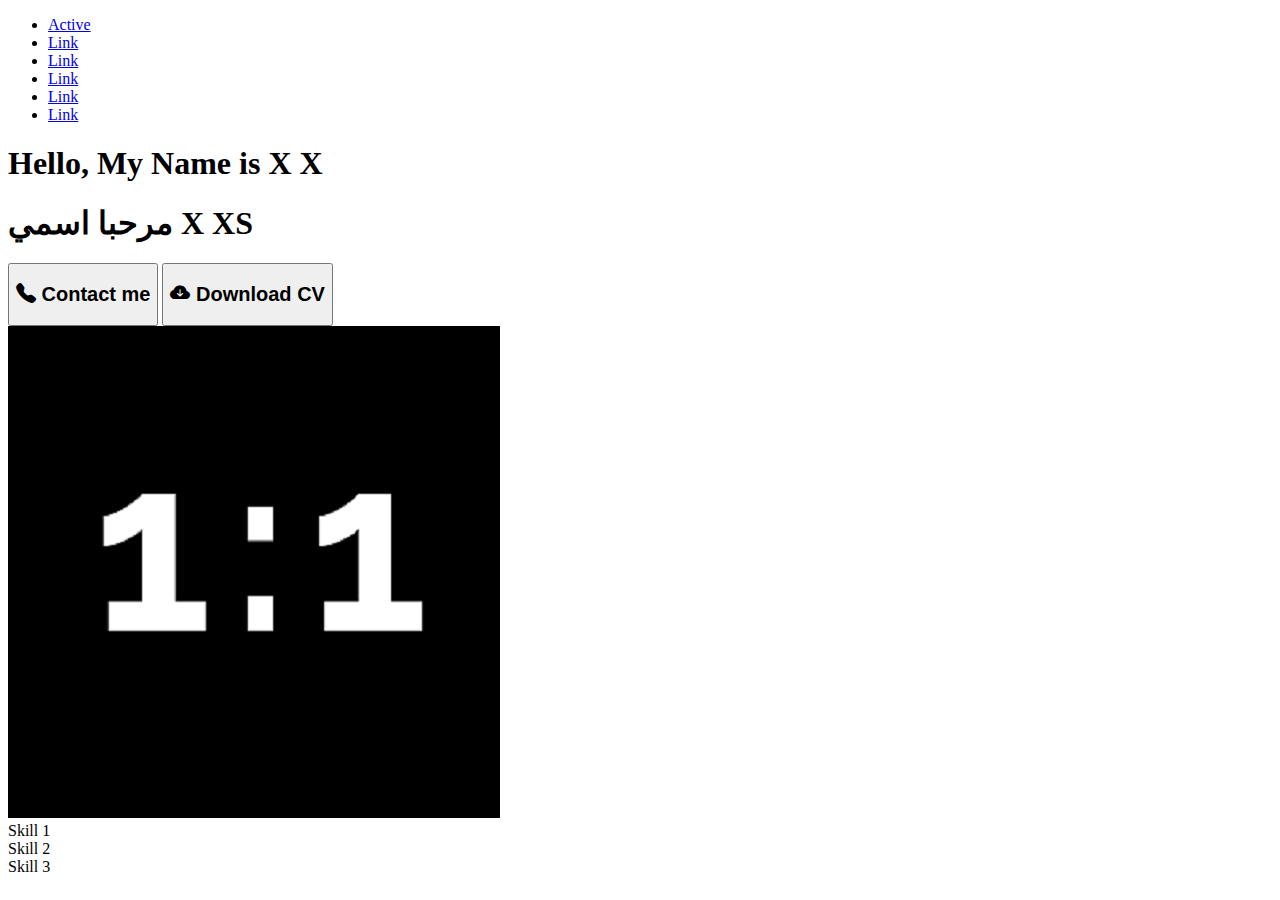
==== index.html @ 9b6b88f8 "Add files via upload" ====
<!DOCTYPE html>
<html lang="en">
  <head>
    <meta charset="UTF-8" />
    <meta http-equiv="X-UA-Compatible" content="IE=edge" />
    <meta name="viewport" content="width=device-width, initial-scale=1.0" />
    <title>Joanna Daoura</title>
    <link
      rel="stylesheet"
      href="https://cdn.jsdelivr.net/npm/bootstrap@5.1.1/dist/css/bootstrap.min.css"
      integrity="sha384-F3w7mX95PdgyTmZZMECAngseQB83DfGTowi0iMjiWaeVhAn4FJkqJByhZMI3AhiU"
      crossorigin="anonymous"
    />
    <link
      rel="stylesheet"
      href="https://cdn.jsdelivr.net/npm/bootstrap-icons@1.6.0/font/bootstrap-icons.css"
    />
    <link rel="preconnect" href="https://fonts.googleapis.com" />
    <link rel="preconnect" href="https://fonts.gstatic.com" crossorigin />
    <link
      href="https://fonts.googleapis.com/css2?family=Bubbler+One&display=swap"
      rel="stylesheet"
    />
    <link rel="stylesheet" href="style.css" />
  </head>
  <body>
    <ul class="nav justify-content-center">
      <li class="nav-item">
        <a class="nav-link active" href="#">Active</a>
      </li>
      <li class="nav-item">
        <a class="nav-link" href="#">Link</a>
      </li>
      <li class="nav-item">
        <a class="nav-link" href="#">Link</a>
      </li>
      <li class="nav-item">
        <a class="nav-link" href="#">Link</a>
      </li>
      <li class="nav-item">
        <a class="nav-link" href="#">Link</a>
      </li>
      <li class="nav-item">
        <a class="nav-link" href="#">Link</a>
      </li>
    </ul>
    <div class="intro p-5 row">
      <div class="col-md-8 p-5">
        <h1 class="intro-name">Hello, My Name is X X</h1>
        <h1 class="intro-name">مرحبا اسمي X XS</h1>
        <div class="btn-list p-5 ml-4 row">
          <button class="btn btn-outline-primary col-3 m-2 p-4">
            <h2><i class="bi bi-telephone-fill"></i>
            Contact me</h2>
          </button>
          <button class="btn btn-primary col-3 m-2 p-4">
            <h2><i class="bi bi-cloud-arrow-down-fill"></i>
            Download CV</h2>
          </button>
        </div>
      </div>
      <div class="col-md-4">
        <img src="1024.png" alt="" />
      </div>
    </div>
    <div class="row skills-list">
    <div class="skills col-4">Skill 1 </div>
    <div class="skills col-4">Skill 2 </div>
    <div class="skills col-4">Skill 3</div>
  </div>
    <script
      src="https://cdn.jsdelivr.net/npm/bootstrap@5.1.1/dist/js/bootstrap.min.js"
      integrity="sha384-skAcpIdS7UcVUC05LJ9Dxay8AXcDYfBJqt1CJ85S/CFujBsIzCIv+l9liuYLaMQ/"
      crossorigin="anonymous"
    ></script>
    <script src="script.js"></script>
  </body>
</html>
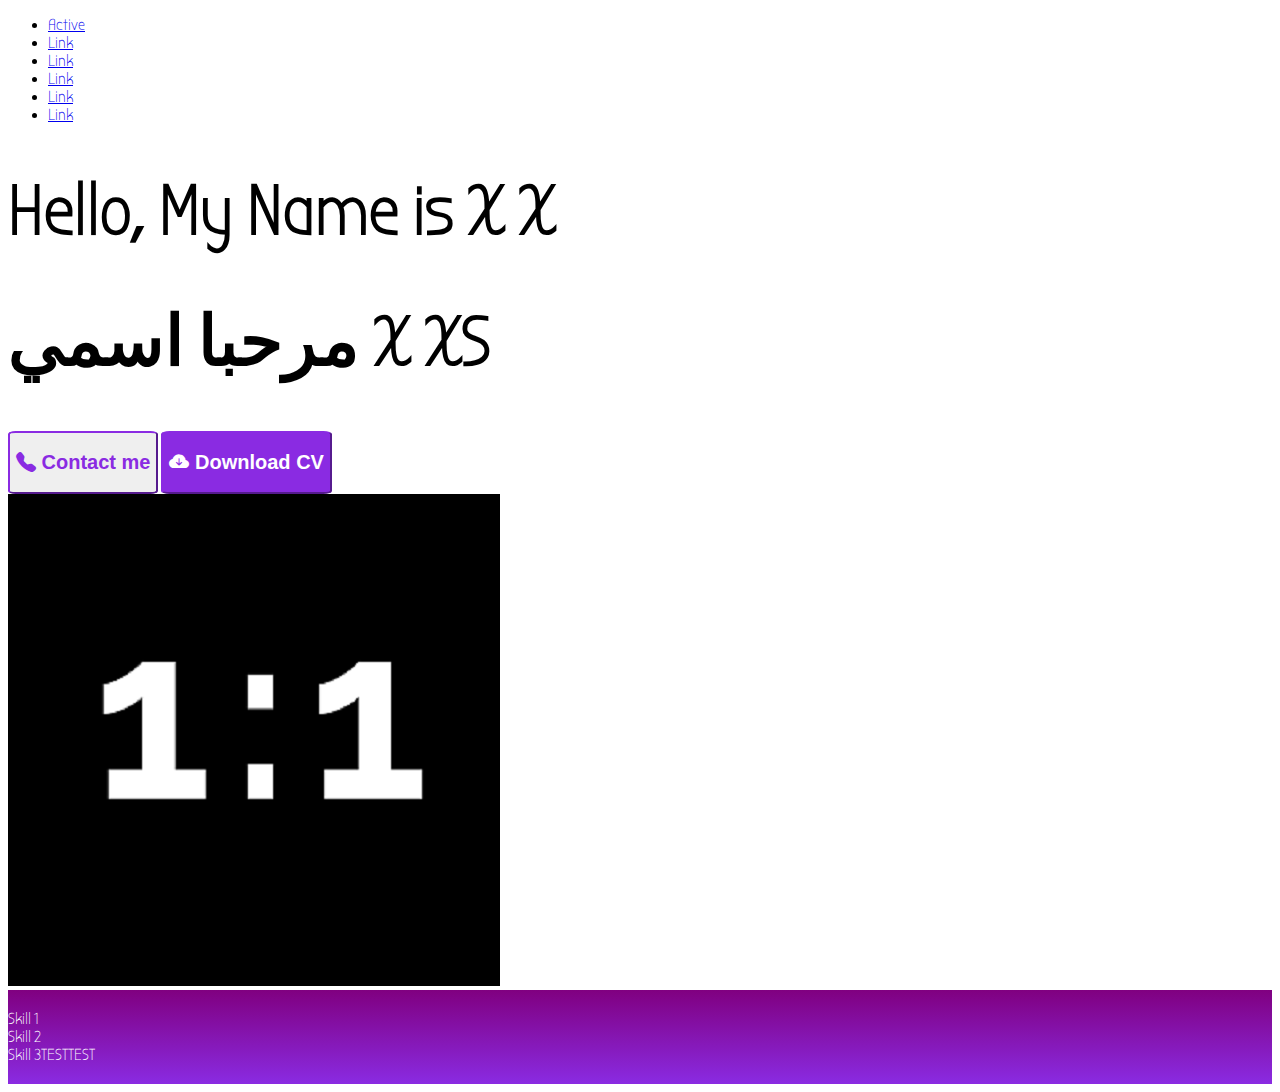
==== commit ab2deae1: "commit" ====
--- a/index.html
+++ b/index.html
@@ -66,7 +66,7 @@
     <div class="row skills-list">
     <div class="skills col-4">Skill 1 </div>
     <div class="skills col-4">Skill 2 </div>
-    <div class="skills col-4">Skill 3</div>
+    <div class="skills col-4">Skill 3TESTTEST</div>
   </div>
     <script
       src="https://cdn.jsdelivr.net/npm/bootstrap@5.1.1/dist/js/bootstrap.min.js"
--- a/style.css
+++ b/style.css
@@ -0,0 +1,41 @@
+body{
+    font-family: 'Bubbler One', sans-serif;
+}
+.navbar-nav.navbar-center {
+    position: absolute;
+    left: 50%;
+    transform: translatex(-50%);
+}
+.intro-name{
+    font-size: 5.5vw;
+}
+.btn-outline-primary{
+    color:blueviolet;
+    border-color: blueviolet;
+    border-radius:5%
+}
+.btn-outline-primary:hover{
+    color:white;
+    border-color:blueviolet;
+    background-color: blueviolet;
+}
+.btn-primary{
+    color:white;
+    border-color: blueviolet;
+    background-color: blueviolet;
+    border-radius:5%
+}
+.btn-primary:hover{
+    color:blueviolet;
+    border-color:blueviolet;
+    background-color: white;
+}
+.skills-list{
+    background-image: linear-gradient(purple, blueviolet);
+    padding-top: 20px;
+    padding-bottom: 20px;
+    color: white;
+}
+.skills{
+    
+}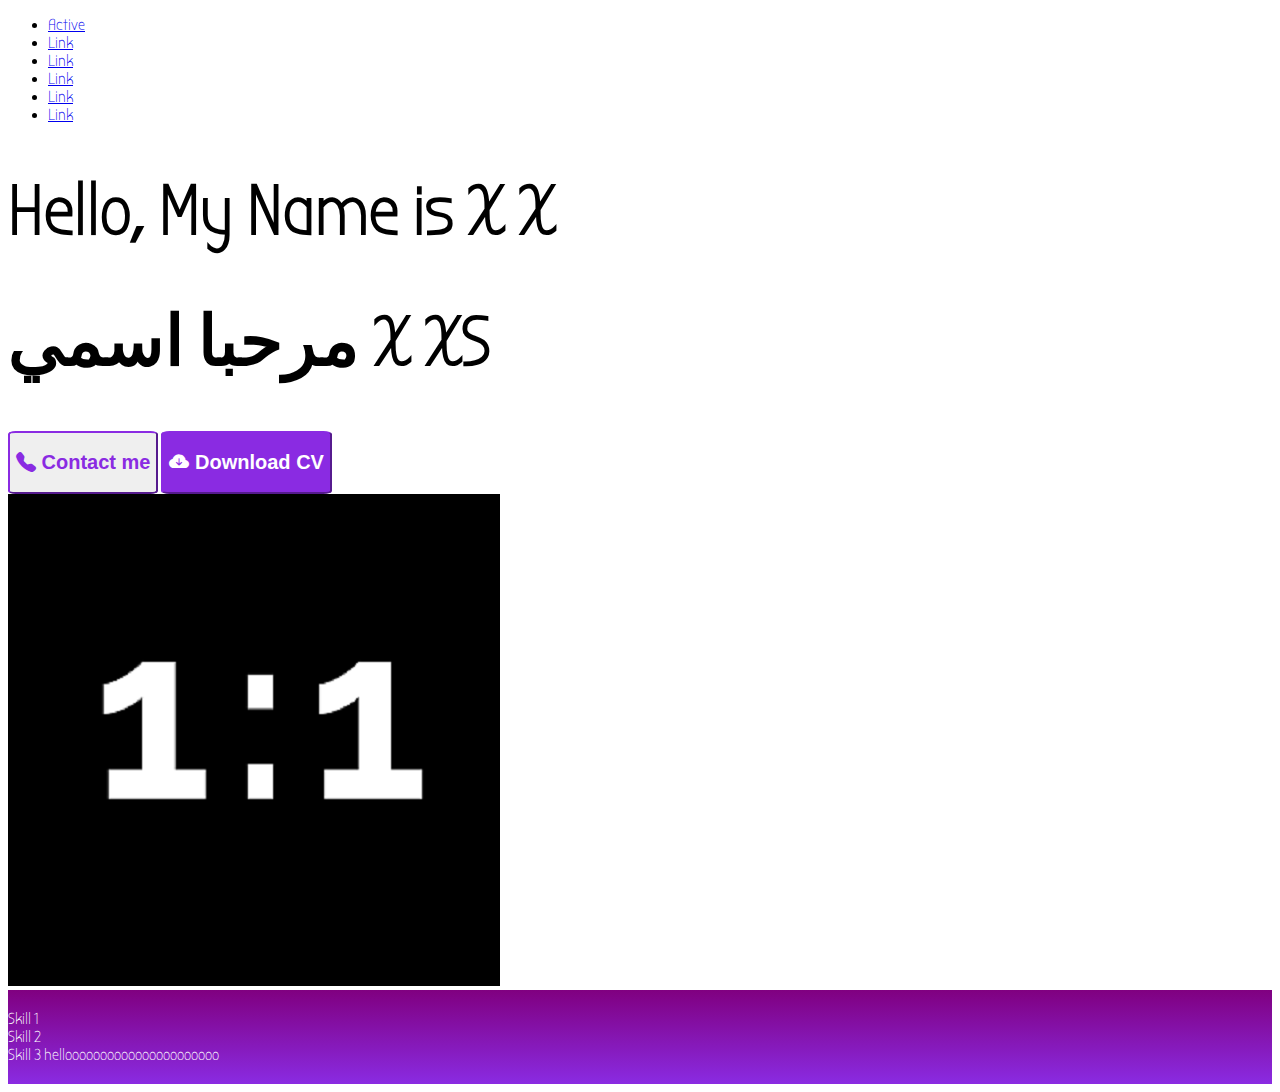
==== commit 17b42d49: "commit" ====
--- a/index.html
+++ b/index.html
@@ -66,7 +66,7 @@
     <div class="row skills-list">
     <div class="skills col-4">Skill 1 </div>
     <div class="skills col-4">Skill 2 </div>
-    <div class="skills col-4">Skill 3TESTTEST</div>
+    <div class="skills col-4">Skill 3 helloooooooooooooooooooooo</div>
   </div>
     <script
       src="https://cdn.jsdelivr.net/npm/bootstrap@5.1.1/dist/js/bootstrap.min.js"
